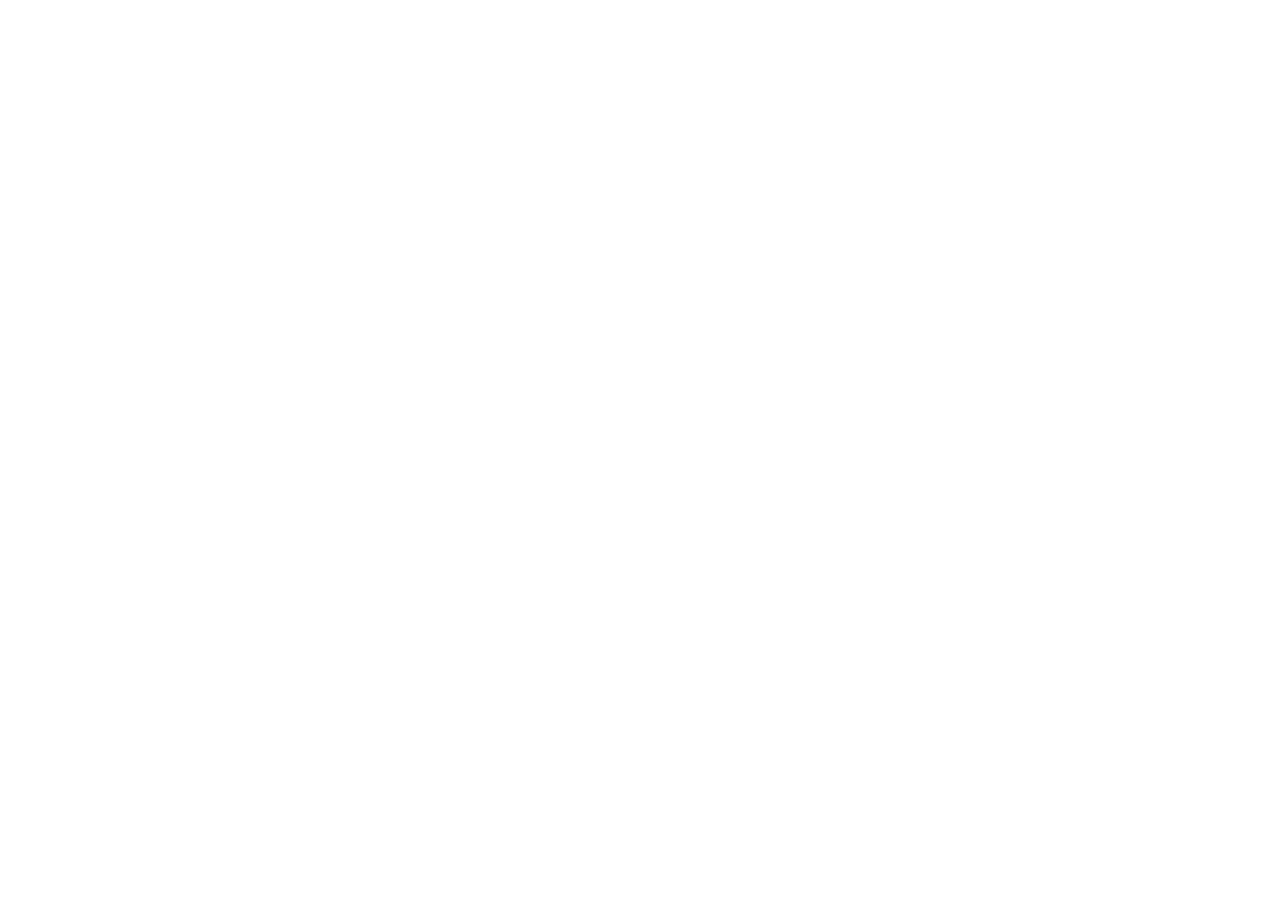
==== blog-post.html @ 97921b5d "pages" ====
<!DOCTYPE html>
<html>
  <head>
  <title>Blog Post</title>
  <meta charset="utf-8" />
  <meta name="viewport" content="width=device-width, initial-scale=1, user-scalable=no" />
  <link href="style.css" rel='stylesheet' type="text/css">
  <link href="https://fonts.googleapis.com/css2?family=Abril+Fatface&display=swap" rel="stylesheet">
  <link href="https://fonts.googleapis.com/css2?family=Noto+Sans+JP:wght@300&display=swap" rel="stylesheet">
  </head>
 

<body>
  <div class="container-blog-post">
  </div>
</body>
</html>
---- style.css ----
body{
    margin: 0
}
A:hover { COLOR: rgb(77, 33, 8); TEXT-DECORATION: none; font-weight: none }

a {
  text-decoration: none;
}
/* Code for Grid */
.container {
    display: grid;
    background-color: rgba(236, 235, 234, 0.658);
    grid-template-columns: 1.0fr 2fr 2fr 2fr 1.0fr;
    grid-template-rows: 1fr 2fr 1.5fr 3fr 3fr 2fr;
    grid-gap: 2rem;
    grid-template-areas:
        " .          header     header      header       ."
        "  .         content-1  content-1   content-1    ."
        "content-2   content-2  content-2   content-2    content-2"
        ".           content-3  content-3   sidebar      ."
        " .          content-4  content-4   sidebar      ."
        "footer      footer     footer      footer       footer";
  }

  /* elements */
  h1{
    color: rgba(207, 113, 70, 0.658);
    font-family:'Abril Fatface', cursive;
    font-size:48px;
    text-shadow: 2px 2px 2px #aaa;
    text-align:center;
    vertical-align:middle;
  }

  h2{
    color: rgba(255, 255, 255, 0.658);
    font-family: 'Noto Sans JP', sans-serif;
    font-size: 36px;
    text-align:center;
  }

  h3{
    color: rgba(112, 107, 100, 0.658);
    font-family: 'Noto Sans JP', sans-serif;
    font-size: 16px;
  }

  h4{
    color: rgba(112, 107, 100, 0.658);
    font-family: 'Noto Sans JP', sans-serif;
    font-size: 16px;
  }

  .side-tittle{
    color: rgba(112, 107, 100, 0.658);
    font-family: 'Noto Sans JP', sans-serif;
    font-size: 16px;
  }
  #h4-section{
    color: rgba(112, 107, 100, 0.658);
    font-family: 'Noto Sans JP', sans-serif;
    font-size: 16px;
    text-align:center;
  }
  .separation-content {
    border-top: rgb(134, 127, 125) 1px solid;
    border-bottom: rgb(134, 127, 125) 1px solid;
    height: 2px;
    width: 100%;
  }

  .separation-sidebar {
    border-top: rgb(134, 127, 125) 1px solid;
    margin-top: 10px;
  }

 .div-h3{
     text-align: center; 
 }

  .header-wrapper {
    text-align: center; 
    padding: .5px;
    margin: 5px;
  }
  
  /* Classes*/
  .header {
    grid-area: header;
  }

  .image-caption {
    font-family: 'Noto Sans JP', sans-serif;
    font-size: 12px;
  }
  
  .image {
    width: 16vw;
    height: 16vh;
    border:  rgba(112, 107, 100, 0.658) 1px solid;
    border-width: 1px;
  }

  #image-content {
    width: 100%;
    height: 30vh;
    border:  rgba(112, 107, 100, 0.658);
    border-width: 1px;
  }

  #image-sidebar {
    float: left;
    width: 10vw;
    height: 9vh;
    margin-top: 1px;
    margin-right: 3px;
  }

  .p-side{
    margin-top: 0;
    margin-bottom: 0;
    margin-right: 0;
    margin-left: 2px;
    color: rgba(20, 18, 15, 0.658);
    font-family: 'Noto Sans JP', sans-serif;
    font-size: 12px;
    
  }
  

  .cta {
    color: rgba(255, 254, 254, 0.658);
    font-family: 'Noto Sans JP', sans-serif;
    font-size: 16px;
    text-align:center;
    background-color: rgba(207, 113, 70, 0.658);
    padding-top: 5px;
    padding-bottom: 5px;
    padding-right:10px;
    padding-left: 10px;
    border-radius: .2em;
    box-shadow: 2px 2px 2px rgba(0,0,0,0.2);
    display: inline-block;
  }

  .button {
      display: block;
      text-align: center;
  }

  .button-date {
    color: rgba(255, 254, 254, 0.658);
    font-family: 'Noto Sans JP', sans-serif;
    font-size: 16px;
    text-align:center;
    background-color: rgba(37, 36, 34, 0.658);
    padding-top: 5px;
    padding-bottom: 5px;
    padding-right:10px;
    padding-left: 10px;
    border-radius: .5em;
    box-shadow: 2px 2px 2px rgba(0,0,0,0.2);
    display: inline-block;
  }

  .image-cta {
    
    height: 1.5vh;
    border:  rgba(112, 107, 100, 0.658);
  }

  /* contains all images*/
  .images-container-content1 {
    display: flex;
    flex-direction:row;
    justify-content: space-around;
    text-align: center;
  }

  /* Individual image wrapper*/
  .image-wrapper-content1 {
    display: flex;
    flex-direction: column;
    justify-content: center;
  }

  /* Classes-Containers*/
  .content-1 {
    grid-area: content-1;
    display: flex;
    flex-direction: column;
    justify-content: center;
   
  }

  .content-2 {
    grid-area: content-2;
    background-color: rgb(114, 105, 105);
    display: flex;
    justify-content: center;
    align-items: center;
    width: 100%;
    height: 100%;
    border:  rgba(112, 107, 100, 0.658);
    border-width: 1px;
  }
  
  .content-3 {
    grid-area: content-3;
    display: flex;
    flex-direction: column;
    justify-content: space-around;
    align-items: flex-start;
  }

  .content-4 {
    grid-area: content-4;
    display: flex;
    flex-direction: column;
    justify-content: space-around;
    align-items: flex-start;
  }
  
  .sidebar {
    grid-area: sidebar;
    display:flex;
    flex-direction:column;
    justify-content: space-between;
  }

  .flex-container-sidebar-dates {
    display: flex;
    flex-direction:column;
    justify-content: space-around;
    width: 100%;
    height: 50%;
  }

  .flex-container-sidebar-something {
    display: flex;
    flex-direction:column;
    justify-content: space-around;
    width: 100%;
    height: 50%;
  }

  .date-post {
    display:flex;
    flex-direction:column;
    justify-content: center;
  }

  .blog-post {
    display:flex;
    flex-direction:column;
    justify-content: center;
  }

  
  .footer {
    grid-area: footer;
    border: 1px solid black;
    display: flex;
    flex-direction:column;
    justify-content: center;
  }

  .tittle-footer {
    display: flex;
    flex-direction: column;
    justify-content: center;
    align-content: center;
    text-align: center;
  }
  

  .flex-container-footer {
    display: flex;
    flex-direction:row;
    justify-content: center;
  }

  .form {
    display: flex;
    flex-direction:column;
    justify-content: space-around;
    width: 30vw;
    align-items: flex-start;
    margin-right: 10px;
  }

  .contact-info {
    display:flex;
    flex-direction:column;
    justify-content: flex-start;
    width: 30vw;
    align-items: flex-start;
    margin-left: 10px;
}

  .name-email-container {
    display: flex;
    flex-direction:row;
    justify-content: space-between;
    width: 100%;
  }

  .name-email {
    border: rgb(128, 117, 117) 1px solid;
    background-color: rgb(214, 210, 203);
    text-align: left;
    border-width: .5px;
    width: 45%;
    height: 100%;
    border-radius: .1em;
    box-shadow: 2px 2px 2px rgba(0,0,0,0.2);
    color: rgb(71, 56, 56);
    padding-top: 3px;
    padding-left: 3px;
  }

  #message {
    width: 100%;
    height: 40%;
  }

  .social {
    display: flex;
    flex-direction:row;
    justify-content:space-around;
    width: 100%;
  }

  .social-column1 {
    display: flex;
    flex-direction:column;
    justify-content: center
  }

  .social-column2 {
    display: flex;
    flex-direction:column;
    justify-content: center
  }

  .social-buttons {
    display: flex;
    flex-direction: row;
    justify-content: space-between;
  }

  .class-address{
    display: flex;
    flex-direction: column;
    justify-content: flex-end;
  }

  .parag{
    color: rgba(20, 18, 15, 0.658);
    font-family: 'Noto Sans JP', sans-serif;
    font-size: 12px;
  }
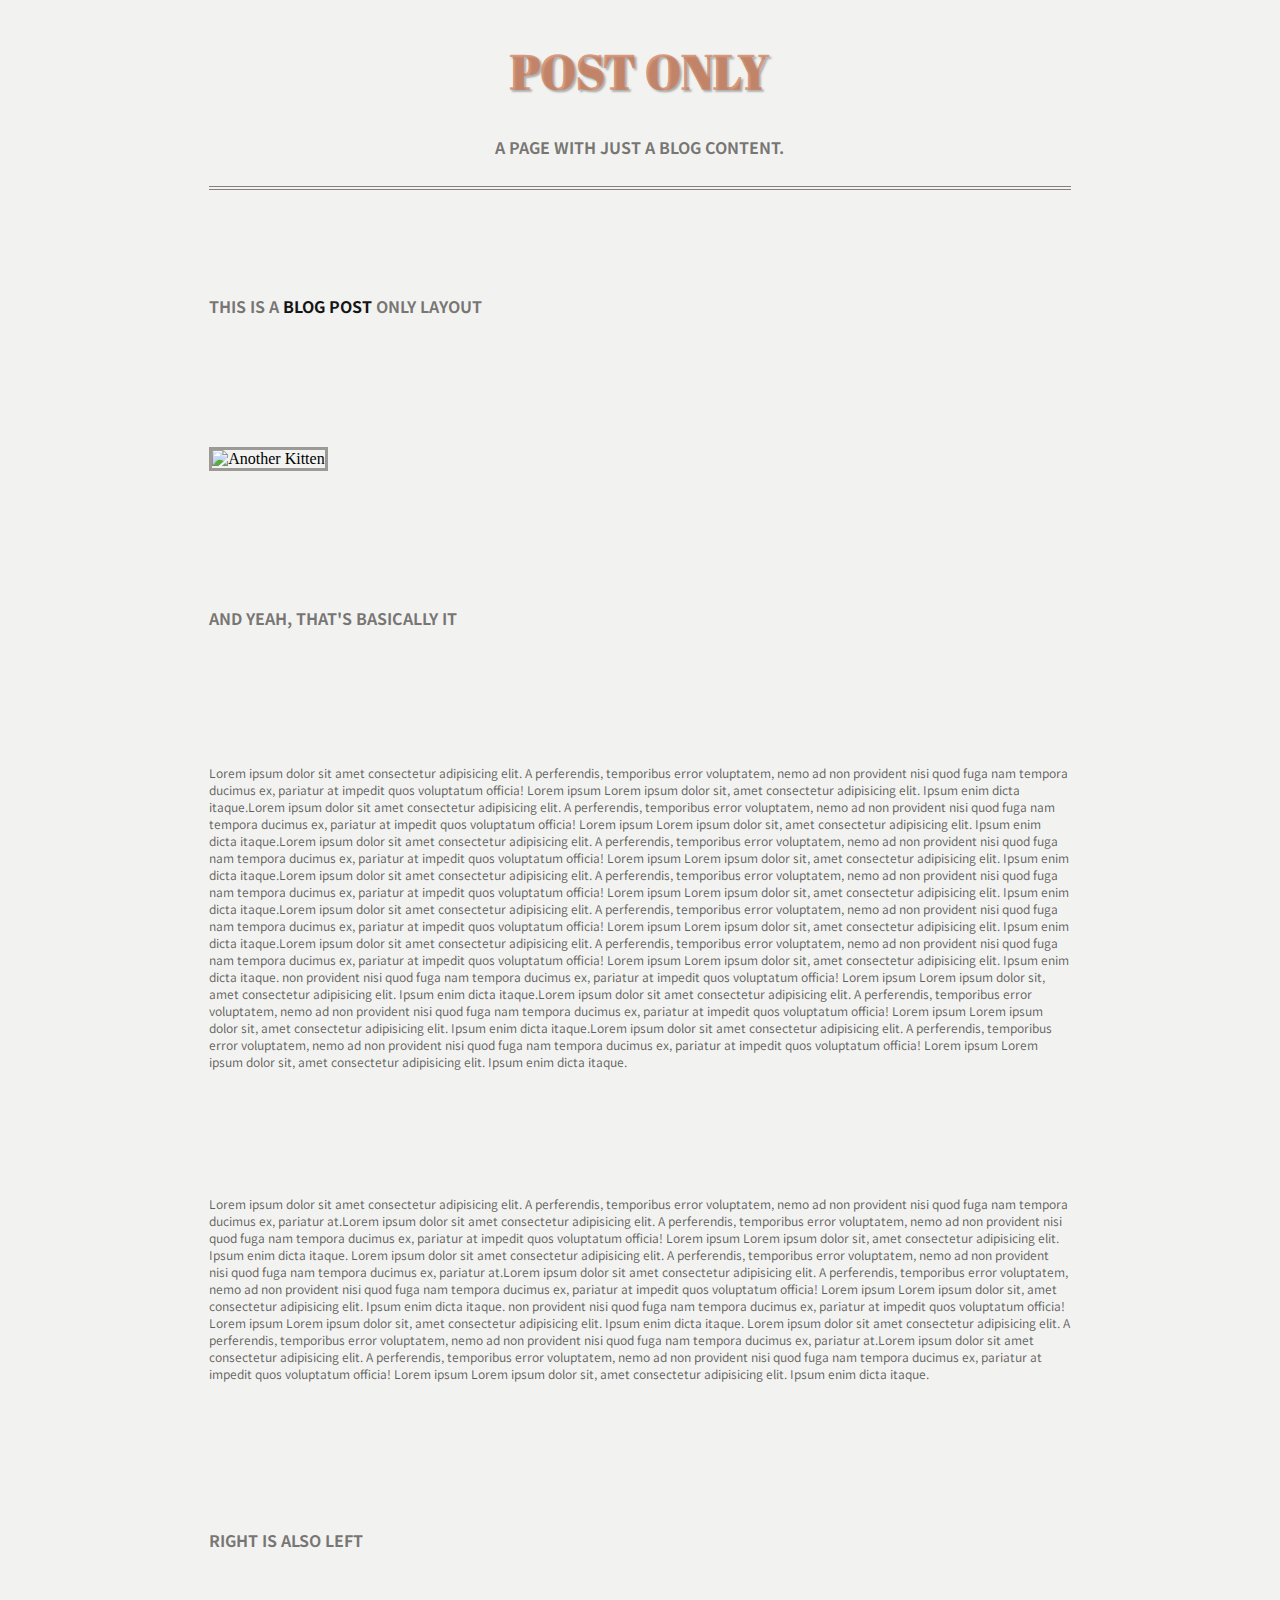
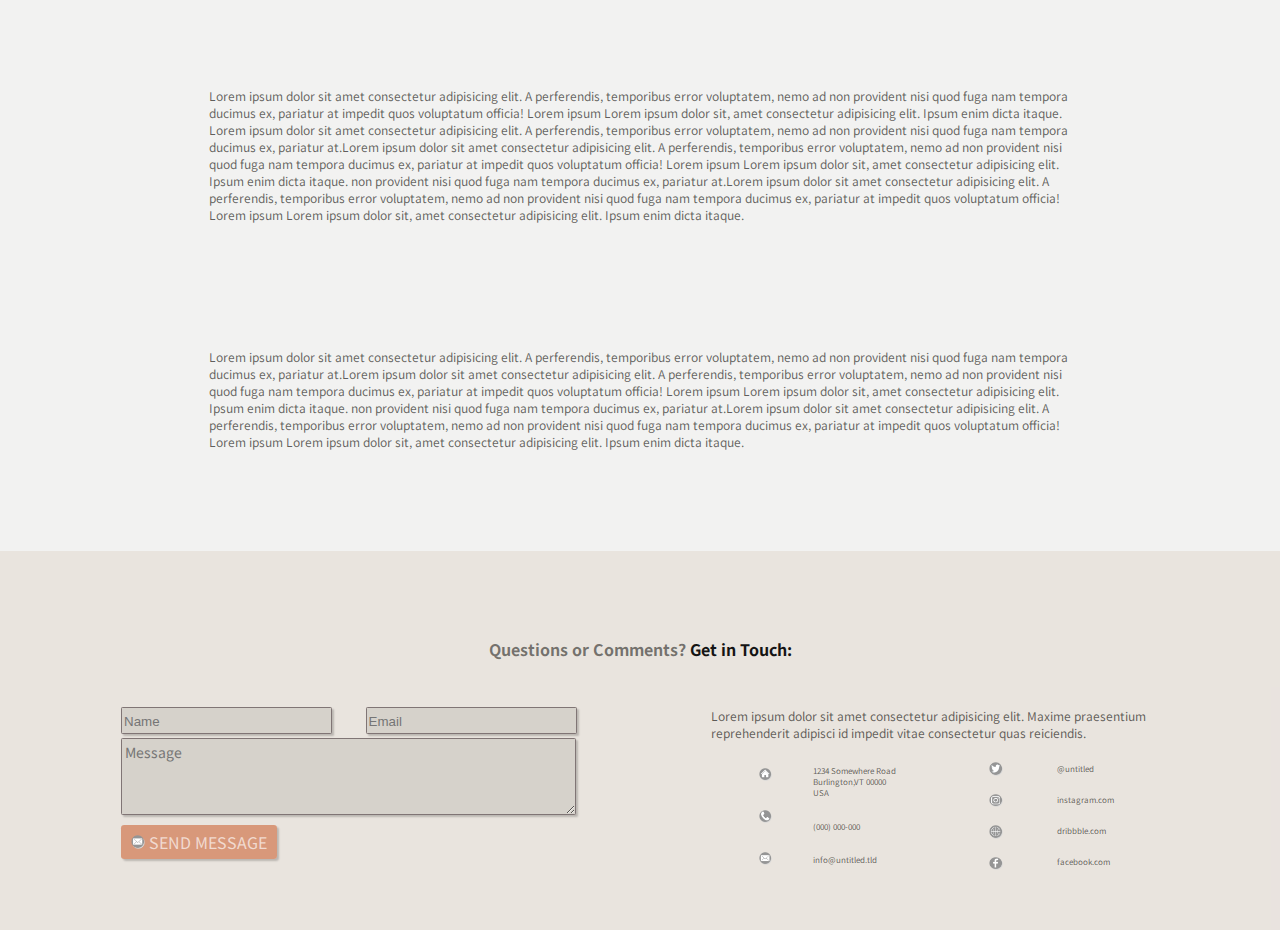
==== commit 1bf07e4a: "more updates" ====
--- a/blog-post.html
+++ b/blog-post.html
@@ -9,9 +9,167 @@
   <link href="https://fonts.googleapis.com/css2?family=Noto+Sans+JP:wght@300&display=swap" rel="stylesheet">
   </head>
  
-
 <body>
   <div class="container-blog-post">
+    <div class="item header">
+      <div class="header-wrapper">
+        <a href="index.html"><h1>POST ONLY</h1></a>
+        <h4 id="h4-section">A PAGE WITH JUST A BLOG CONTENT.</h4>
+      </div>
+      <div class=separation-content></div>
+    </div>
+    <div class="content-3">
+      <div>
+        <h3><span>THIS IS A</span><span id="dark"> BLOG POST</span><span> ONLY LAYOUT</span></h3>
+      </div>
+      <div><img class="image-blog-post" src="https://placekitten.com/408/287" title="Another Kitten" alt="Another Kitten">
+      </div>
+      <div>
+        <h4 id="h4-content">AND YEAH, THAT'S BASICALLY IT</h4>
+      </div>
+      <div>
+        <p class="parag">Lorem ipsum dolor sit amet consectetur adipisicing elit. A perferendis, temporibus error
+          voluptatem, nemo ad
+          non provident nisi quod fuga nam tempora ducimus ex, pariatur at impedit quos voluptatum officia! Lorem ipsum Lorem ipsum dolor sit, amet consectetur adipisicing elit. Ipsum enim dicta itaque.Lorem ipsum dolor sit amet consectetur adipisicing elit. A perferendis, temporibus error
+          voluptatem, nemo ad
+          non provident nisi quod fuga nam tempora ducimus ex, pariatur at impedit quos voluptatum officia! Lorem ipsum Lorem ipsum dolor sit, amet consectetur adipisicing elit. Ipsum enim dicta itaque.Lorem ipsum dolor sit amet consectetur adipisicing elit. A perferendis, temporibus error
+          voluptatem, nemo ad
+          non provident nisi quod fuga nam tempora ducimus ex, pariatur at impedit quos voluptatum officia! Lorem ipsum Lorem ipsum dolor sit, amet consectetur adipisicing elit. Ipsum enim dicta itaque.Lorem ipsum dolor sit amet consectetur adipisicing elit. A perferendis, temporibus error
+          voluptatem, nemo ad
+          non provident nisi quod fuga nam tempora ducimus ex, pariatur at impedit quos voluptatum officia! Lorem ipsum Lorem ipsum dolor sit, amet consectetur adipisicing elit. Ipsum enim dicta itaque.Lorem ipsum dolor sit amet consectetur adipisicing elit. A perferendis, temporibus error
+          voluptatem, nemo ad
+          non provident nisi quod fuga nam tempora ducimus ex, pariatur at impedit quos voluptatum officia! Lorem ipsum Lorem ipsum dolor sit, amet consectetur adipisicing elit. Ipsum enim dicta itaque.Lorem ipsum dolor sit amet consectetur adipisicing elit. A perferendis, temporibus error
+          voluptatem, nemo ad
+          non provident nisi quod fuga nam tempora ducimus ex, pariatur at impedit quos voluptatum officia! Lorem ipsum Lorem ipsum dolor sit, amet consectetur adipisicing elit. Ipsum enim dicta itaque. non provident nisi quod fuga nam tempora ducimus ex, pariatur at impedit quos voluptatum officia! Lorem ipsum Lorem ipsum dolor sit, amet consectetur adipisicing elit. Ipsum enim dicta itaque.Lorem ipsum dolor sit amet consectetur adipisicing elit. A perferendis, temporibus error
+          voluptatem, nemo ad
+          non provident nisi quod fuga nam tempora ducimus ex, pariatur at impedit quos voluptatum officia! Lorem ipsum Lorem ipsum dolor sit, amet consectetur adipisicing elit. Ipsum enim dicta itaque.Lorem ipsum dolor sit amet consectetur adipisicing elit. A perferendis, temporibus error
+          voluptatem, nemo ad
+          non provident nisi quod fuga nam tempora ducimus ex, pariatur at impedit quos voluptatum officia! Lorem ipsum Lorem ipsum dolor sit, amet consectetur adipisicing elit. Ipsum enim dicta itaque.
+        </p>
+      </div>
+      <div>
+        <p class="parag">Lorem ipsum dolor sit amet consectetur adipisicing elit. A perferendis, temporibus error
+          voluptatem, nemo ad
+          non provident nisi quod fuga nam tempora ducimus ex, pariatur at.Lorem ipsum dolor sit amet consectetur adipisicing elit. A perferendis, temporibus error
+          voluptatem, nemo ad
+          non provident nisi quod fuga nam tempora ducimus ex, pariatur at impedit quos voluptatum officia! Lorem ipsum Lorem ipsum dolor sit, amet consectetur adipisicing elit. Ipsum enim dicta itaque. Lorem ipsum dolor sit amet consectetur adipisicing elit. A perferendis, temporibus error
+          voluptatem, nemo ad
+          non provident nisi quod fuga nam tempora ducimus ex, pariatur at.Lorem ipsum dolor sit amet consectetur adipisicing elit. A perferendis, temporibus error
+          voluptatem, nemo ad
+          non provident nisi quod fuga nam tempora ducimus ex, pariatur at impedit quos voluptatum officia! Lorem ipsum Lorem ipsum dolor sit, amet consectetur adipisicing elit. Ipsum enim dicta itaque. non provident nisi quod fuga nam tempora ducimus ex, pariatur at impedit quos voluptatum officia! Lorem ipsum Lorem ipsum dolor sit, amet consectetur adipisicing elit. Ipsum enim dicta itaque. Lorem ipsum dolor sit amet consectetur adipisicing elit. A perferendis, temporibus error
+          voluptatem, nemo ad
+          non provident nisi quod fuga nam tempora ducimus ex, pariatur at.Lorem ipsum dolor sit amet consectetur adipisicing elit. A perferendis, temporibus error
+          voluptatem, nemo ad
+          non provident nisi quod fuga nam tempora ducimus ex, pariatur at impedit quos voluptatum officia! Lorem ipsum Lorem ipsum dolor sit, amet consectetur adipisicing elit. Ipsum enim dicta itaque.
+        </p>
+      </div>
+      <div>
+        <h4 id="h4-content">RIGHT IS ALSO LEFT</h4>
+      </div>
+      <div>
+        <p class="parag">Lorem ipsum dolor sit amet consectetur adipisicing elit. A perferendis, temporibus error
+          voluptatem, nemo ad
+          non provident nisi quod fuga nam tempora ducimus ex, pariatur at impedit quos voluptatum officia! Lorem ipsum Lorem ipsum dolor sit, amet consectetur adipisicing elit. Ipsum enim dicta itaque. Lorem ipsum dolor sit amet consectetur adipisicing elit. A perferendis, temporibus error
+          voluptatem, nemo ad
+          non provident nisi quod fuga nam tempora ducimus ex, pariatur at.Lorem ipsum dolor sit amet consectetur adipisicing elit. A perferendis, temporibus error
+          voluptatem, nemo ad
+          non provident nisi quod fuga nam tempora ducimus ex, pariatur at impedit quos voluptatum officia! Lorem ipsum Lorem ipsum dolor sit, amet consectetur adipisicing elit. Ipsum enim dicta itaque. non provident nisi quod fuga nam tempora ducimus ex, pariatur at.Lorem ipsum dolor sit amet consectetur adipisicing elit. A perferendis, temporibus error
+          voluptatem, nemo ad
+          non provident nisi quod fuga nam tempora ducimus ex, pariatur at impedit quos voluptatum officia! Lorem ipsum Lorem ipsum dolor sit, amet consectetur adipisicing elit. Ipsum enim dicta itaque.
+        </p>
+      </div>
+      <div>
+        <p class="parag">Lorem ipsum dolor sit amet consectetur adipisicing elit. A perferendis, temporibus error
+          voluptatem, nemo ad
+          non provident nisi quod fuga nam tempora ducimus ex, pariatur at.Lorem ipsum dolor sit amet consectetur adipisicing elit. A perferendis, temporibus error
+          voluptatem, nemo ad
+          non provident nisi quod fuga nam tempora ducimus ex, pariatur at impedit quos voluptatum officia! Lorem ipsum Lorem ipsum dolor sit, amet consectetur adipisicing elit. Ipsum enim dicta itaque. non provident nisi quod fuga nam tempora ducimus ex, pariatur at.Lorem ipsum dolor sit amet consectetur adipisicing elit. A perferendis, temporibus error
+          voluptatem, nemo ad
+          non provident nisi quod fuga nam tempora ducimus ex, pariatur at impedit quos voluptatum officia! Lorem ipsum Lorem ipsum dolor sit, amet consectetur adipisicing elit. Ipsum enim dicta itaque.
+        </p>
+      </div>
+    </div>
+    <div class="footer">
+      <div class="tittle-footer">
+        <h3><span>Questions or Comments?</span><span id="dark"> Get in Touch:</span></h3>
+      </div>
+      <div class="flex-container-footer">
+        <div class="form">
+          <div class="name-email-container">
+            <input 
+            class="name-email" type="text" placeholder="Name">
+            <input class="name-email" type="text" placeholder="Email">
+          </div>
+          <textarea class="message" placeholder="Message"></textarea>
+          <div><a class="cta" href="link to other page"><img class="image-cta" src="./footerlink-email.png" title="CTA">
+              SEND MESSAGE</a></div>
+        </div>
+        <div class="contact-info">
+          <P class="parag">Lorem ipsum dolor sit amet consectetur adipisicing elit. Maxime praesentium reprehenderit
+            adipisci id
+            impedit vitae consectetur quas reiciendis.</P>
+          <div class="social">
+            <div class="social-column1">
+              <div class="button-container">
+                <div class="social-buttons">
+                  <img class="image-cta" src="./footerlink-home.png" 
+                  title="Address">
+                </div>
+                <div class="social-buttons">
+                  <img class="image-cta" src="./footerlink-phone.png"
+                   title="Phone">
+                </div>
+                <div class="social-buttons">
+                  <img class="image-cta" src="./footerlink-email.png" 
+                  title="Email">
+                </div>
+              </div>
+              <div class="text-container">
+                <div class="address">
+                  <div class="social-text">1234 Somewhere Road</div>
+                  <div class="social-text">Burlington,VT 00000</div>
+                  <div class="social-text">USA</div>
+                </div>
+                <div class="social-text">(000) 000-000
+                </div>
+                <div class="social-text">info@untitled.tld</div>
+              </div>
+            </div>
+            <div class="social-column2">
+              <div class="button-container">
+                <div class="social-buttons">
+                  <img class="image-cta" src="./footerlink-twitter.png" title="Twitter">
+                </div>
+                <div class="social-buttons">
+                  <img class="image-cta" src="./footerlink-instagram.png" title="Instagram">
+                </div>
+                <div class="social-buttons">
+                  <img class="image-cta" src="./footerlink-dribbble.png" title="Dribbble">
+                </div>
+                <div class="social-buttons">
+                  <img class="image-cta" src="./footerlink-facebook.png" title="Facebook">
+                </div>
+              </div>
+              <div class="text-container">
+                <div class="social-text">@untitled
+                </div>
+                <div class="social-text">instagram.com
+                </div>
+                <div class="social-text">dribbble.com
+                </div>
+                <div class="social-text">facebook.com
+                </div>
+              </div>
+            </div>
+          </div>
+        </div>
+      </div>
+    </div>
   </div>
+
 </body>
+
+
+
+
 </html>
--- a/style.css
+++ b/style.css
@@ -1,7 +1,30 @@
 body{
     margin: 0
 }
-A:hover { COLOR: rgb(77, 33, 8); TEXT-DECORATION: none; font-weight: none }
+
+.cta:hover{
+  background: rgba(192, 157, 116, 0.781);
+}
+
+.name-email:hover{
+  background: white
+}
+
+.message:hover{
+  background: white
+}
+
+.button-date:hover{
+  background: rgba(138, 135, 135, 0.808)
+}
+
+#t-1:hover{
+  color: red;
+}
+
+#dark{
+  color: rgb(20, 20, 20);
+}
 
 a {
   text-decoration: none;
@@ -22,6 +45,50 @@
         "footer      footer     footer      footer       footer";
   }
 
+  .container-continue-reading {
+    display: grid;
+    background-color: rgba(236, 235, 234, 0.658);
+    grid-template-columns: 1.0fr 2fr 2fr 2fr 1.0fr;
+    grid-template-rows: 1fr 2fr 1.5fr 3fr 3fr 2fr;
+    grid-gap: 2rem;
+    grid-template-areas:
+        " .          header     header      header       ."
+        "  .         content-3  content-3   sidebar    ."
+        " .          content-3  content-3   sidebar    ."
+        ".           content-3  content-3   sidebar      ."
+        " .          content-3  content-3   sidebar      ."
+        "footer      footer     footer      footer       footer";
+  }
+
+  .container-learn-more {
+    display: grid;
+    background-color: rgba(236, 235, 234, 0.658);
+    grid-template-columns: 1.0fr 2fr 2fr 2fr 1.0fr;
+    grid-template-rows: 1fr 2fr 1.5fr 3fr 2fr;
+    grid-gap: 2rem;
+    grid-template-areas:
+        " .          header     header      header       ."
+        "  .         sidebar  content-3   content-3    ."
+        " .          sidebar  content-3   content-3    ."
+        ".           sidebar  content-3   content-3      ."
+        "footer      footer     footer      footer       footer";
+  }
+
+  .container-blog-post {
+    display: grid;
+    background-color: rgba(236, 235, 234, 0.658);
+    grid-template-columns: 1.0fr 1.5fr 1.5fr 1.5fr 1.0fr;
+    grid-template-rows: 1fr 2fr 1.5fr 3fr 3fr 2fr;
+    grid-gap: 2rem;
+    grid-template-areas:
+        " .          header     header      header       ."
+        "  .         content-3  content-3   content-3    ."
+        " .          content-3  content-3   content-3    ."
+        ".           content-3  content-3   content-3      ."
+        " .          content-3  content-3   content-3      ."
+        "footer      footer     footer      footer       footer";
+  }
+
   /* elements */
   h1{
     color: rgba(207, 113, 70, 0.658);
@@ -40,24 +107,24 @@
   }
 
   h3{
-    color: rgba(112, 107, 100, 0.658);
+    color: rgba(56, 54, 50, 0.658);
     font-family: 'Noto Sans JP', sans-serif;
     font-size: 16px;
   }
 
   h4{
-    color: rgba(112, 107, 100, 0.658);
+    color: rgba(56, 54, 50, 0.658);
     font-family: 'Noto Sans JP', sans-serif;
     font-size: 16px;
   }
 
   .side-tittle{
-    color: rgba(112, 107, 100, 0.658);
+    color: rgba(56, 54, 50, 0.658);
     font-family: 'Noto Sans JP', sans-serif;
     font-size: 16px;
   }
   #h4-section{
-    color: rgba(112, 107, 100, 0.658);
+    color: rgba(56, 54, 50, 0.658);
     font-family: 'Noto Sans JP', sans-serif;
     font-size: 16px;
     text-align:center;
@@ -71,7 +138,6 @@
 
   .separation-sidebar {
     border-top: rgb(134, 127, 125) 1px solid;
-    margin-top: 10px;
   }
 
  .div-h3{
@@ -84,11 +150,12 @@
     margin: 5px;
   }
   
-  /* Classes*/
+  
   .header {
     grid-area: header;
   }
 
+  /* Images*/
   .image-caption {
     font-family: 'Noto Sans JP', sans-serif;
     font-size: 12px;
@@ -98,21 +165,35 @@
     width: 16vw;
     height: 16vh;
     border:  rgba(112, 107, 100, 0.658) 1px solid;
-    border-width: 1px;
-  }
-
-  #image-content {
+    border-width: 3px;
+  }
+
+  .image-blog{
+    border:  rgba(112, 107, 100, 0.658) 1px solid;
+    border-width: 3px;
     width: 100%;
     height: 30vh;
-    border:  rgba(112, 107, 100, 0.658);
-    border-width: 1px;
+  }
+
+  .image-blog-post{
+    border:  rgba(112, 107, 100, 0.658) 1px solid;
+    border-width: 3px;
+    width: 220%;
+    height: 70vh;
+  }
+
+  .image-cr{
+    border:  rgba(112, 107, 100, 0.658) 1px solid;
+    border-width: 3px;
+    width: 150%;
+    height: 50vh;
   }
 
   #image-sidebar {
     float: left;
     width: 10vw;
     height: 9vh;
-    margin-top: 1px;
+    margin-top: 10px;
     margin-right: 3px;
   }
 
@@ -127,7 +208,7 @@
     
   }
   
-
+/*buttons*/
   .cta {
     color: rgba(255, 254, 254, 0.658);
     font-family: 'Noto Sans JP', sans-serif;
@@ -141,6 +222,7 @@
     border-radius: .2em;
     box-shadow: 2px 2px 2px rgba(0,0,0,0.2);
     display: inline-block;
+    margin-top: 10px;
   }
 
   .button {
@@ -161,10 +243,10 @@
     border-radius: .5em;
     box-shadow: 2px 2px 2px rgba(0,0,0,0.2);
     display: inline-block;
+    margin-top: 5px;
   }
 
   .image-cta {
-    
     height: 1.5vh;
     border:  rgba(112, 107, 100, 0.658);
   }
@@ -190,7 +272,6 @@
     display: flex;
     flex-direction: column;
     justify-content: center;
-   
   }
 
   .content-2 {
@@ -202,7 +283,7 @@
     width: 100%;
     height: 100%;
     border:  rgba(112, 107, 100, 0.658);
-    border-width: 1px;
+    border-width: 5px;
   }
   
   .content-3 {
@@ -220,6 +301,8 @@
     justify-content: space-around;
     align-items: flex-start;
   }
+
+  /* sidebar classes and elements */
   
   .sidebar {
     grid-area: sidebar;
@@ -236,33 +319,40 @@
     height: 50%;
   }
 
-  .flex-container-sidebar-something {
-    display: flex;
-    flex-direction:column;
-    justify-content: space-around;
-    width: 100%;
-    height: 50%;
-  }
-
   .date-post {
     display:flex;
     flex-direction:column;
     justify-content: center;
   }
 
+  .flex-container-sidebar-something {
+    display: flex;
+    flex-direction:column;
+    justify-content: space-around;
+    width: 100%;
+    height: 50%;
+  }
+
   .blog-post {
     display:flex;
     flex-direction:column;
     justify-content: center;
   }
 
-  
+  /* footer classes and elements */
   .footer {
     grid-area: footer;
-    border: 1px solid black;
-    display: flex;
-    flex-direction:column;
-    justify-content: center;
+    display: flex;
+    flex-direction:column;
+    justify-content: center;
+    background-color: rgba(228, 220, 213, 0.658);
+  }
+
+  .flex-container-footer {
+    display: flex;
+    flex-direction:row;
+    justify-content: space-around;
+    height: 40%;
   }
 
   .tittle-footer {
@@ -271,38 +361,26 @@
     justify-content: center;
     align-content: center;
     text-align: center;
-  }
-  
-
-  .flex-container-footer {
-    display: flex;
-    flex-direction:row;
-    justify-content: center;
-  }
-
+    margin-bottom: 30px;
+  }
+  
+  /* form elements */
   .form {
     display: flex;
     flex-direction:column;
     justify-content: space-around;
-    width: 30vw;
-    align-items: flex-start;
-    margin-right: 10px;
-  }
-
-  .contact-info {
-    display:flex;
-    flex-direction:column;
-    justify-content: flex-start;
-    width: 30vw;
-    align-items: flex-start;
-    margin-left: 10px;
-}
+    width: 35vw;
+    align-items: flex-start;
+    margin-left: 50px;
+  }
+
 
   .name-email-container {
     display: flex;
     flex-direction:row;
     justify-content: space-between;
-    width: 100%;
+    width: 101.7%;
+    margin-bottom: 5px;
   }
 
   .name-email {
@@ -316,14 +394,37 @@
     box-shadow: 2px 2px 2px rgba(0,0,0,0.2);
     color: rgb(71, 56, 56);
     padding-top: 3px;
+  }
+  
+  .message {
+    border: rgb(128, 117, 117) 1px solid;
+    background-color: rgb(214, 210, 203);
+    text-align: left;
+    border-width: .5px;
+    border-radius: .1em;
+    box-shadow: 2px 2px 2px rgba(0,0,0,0.2);
+    color: rgb(71, 56, 56);
+    padding-top: 3px;
     padding-left: 3px;
-  }
-
-  #message {
-    width: 100%;
-    height: 40%;
-  }
-
+    width: 100%;
+    height: 50%;
+    margin-top: 5px;
+    color: rgba(112, 107, 100, 0.658);
+    font-family: 'Noto Sans JP', sans-serif;
+    font-size: 14px;
+  }
+
+  /* contact and social elements */
+
+  .contact-info {
+    display:flex;
+    flex-direction:column;
+    justify-content: flex-start;
+    width: 35vw;
+    align-items: flex-start;
+    margin-right: 50px;
+}
+  
   .social {
     display: flex;
     flex-direction:row;
@@ -331,35 +432,78 @@
     width: 100%;
   }
 
-  .social-column1 {
-    display: flex;
-    flex-direction:column;
-    justify-content: center
-  }
-
-  .social-column2 {
-    display: flex;
-    flex-direction:column;
-    justify-content: center
-  }
-
-  .social-buttons {
-    display: flex;
-    flex-direction: row;
-    justify-content: space-between;
-  }
-
-  .class-address{
-    display: flex;
-    flex-direction: column;
-    justify-content: flex-end;
-  }
-
   .parag{
     color: rgba(20, 18, 15, 0.658);
     font-family: 'Noto Sans JP', sans-serif;
     font-size: 12px;
-  }
+    margin-top: 0;
+  }
+
+  .social-text{
+    color: rgba(20, 18, 15, 0.658);
+    font-family: 'Noto Sans JP', sans-serif;
+    font-size: 8px;
+    margin-top: 0;
+  }
+
+  .social-column1 {
+    display: flex;
+    flex-direction:row;
+    justify-content: space-around;
+    width: 40%;
+    align-items: flex-start;
+    height: 100%;
+  }
+
+  .social-column2 {
+    display: flex;
+    flex-direction:row;
+    justify-content: space-around;
+    width: 40%;
+    align-items: flex-start;
+    height: 100%;
+  }
+
+  .social-buttons {
+    display: flex;
+    flex-direction: column;
+    justify-content: space-around;
+    padding: 2px;
+    height: 110%;
+    padding: 9px;
+  }
+
+  .text-container {
+    display: flex;
+    flex-direction: column;
+    justify-content: space-around;
+    text-align:right;
+    height: 98%;
+    align-items: flex-start;
+  }
+
+  .button-container {
+    display: flex;
+    flex-direction: column;
+    justify-content: space-around;
+    text-align:right;
+    height: 100%;
+    align-items: flex-end;
+  }
+
+  .address{
+    display: flex;
+    flex-direction: column;
+    justify-content: flex-start;
+    align-items: flex-start;
+  }
+
+  
+
+
+
+
+  
 
  
 
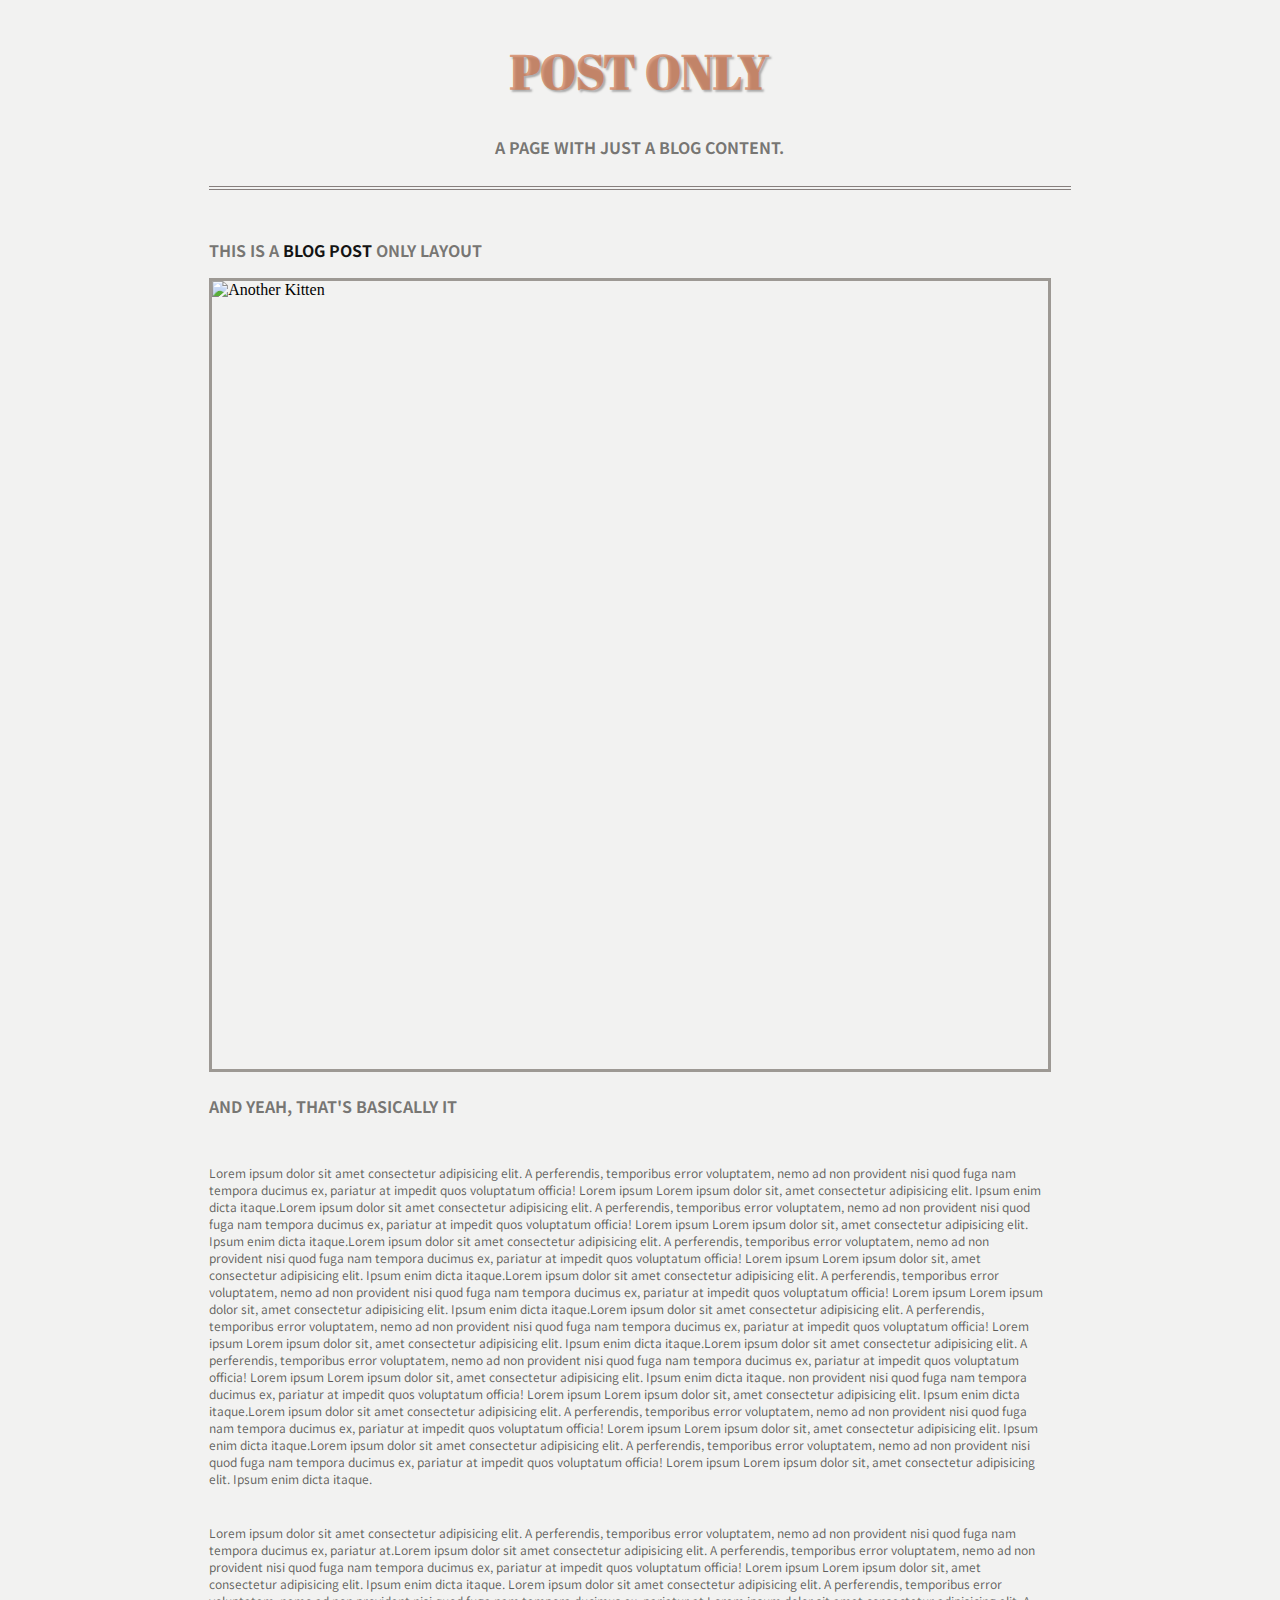
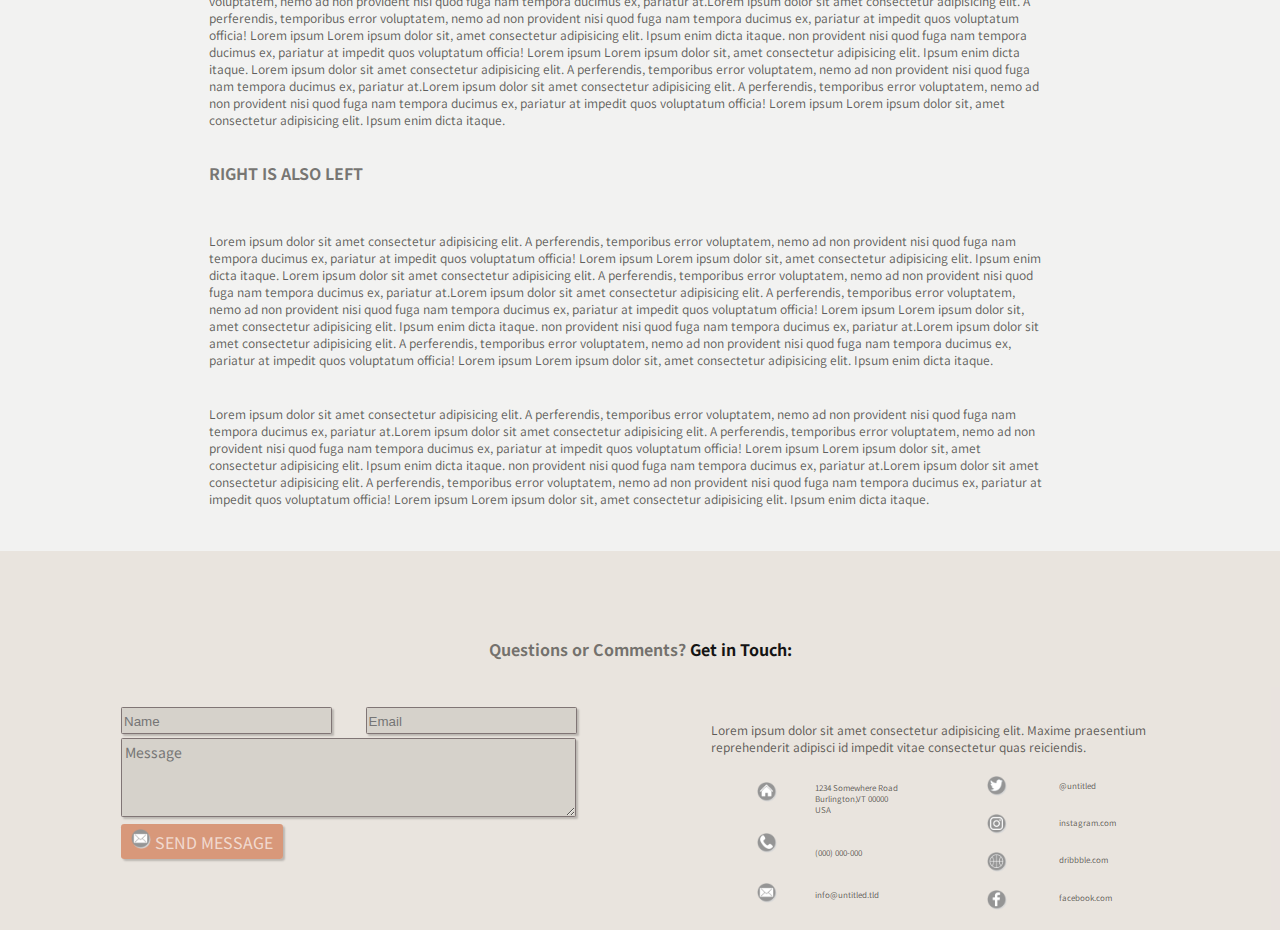
==== commit e544831b: "styling updates" ====
--- a/blog-post.html
+++ b/blog-post.html
@@ -1,93 +1,120 @@
 <!DOCTYPE html>
 <html>
-  <head>
+
+<head>
   <title>Blog Post</title>
   <meta charset="utf-8" />
   <meta name="viewport" content="width=device-width, initial-scale=1, user-scalable=no" />
   <link href="style.css" rel='stylesheet' type="text/css">
   <link href="https://fonts.googleapis.com/css2?family=Abril+Fatface&display=swap" rel="stylesheet">
   <link href="https://fonts.googleapis.com/css2?family=Noto+Sans+JP:wght@300&display=swap" rel="stylesheet">
-  </head>
- 
+</head>
+
 <body>
   <div class="container-blog-post">
     <div class="item header">
       <div class="header-wrapper">
-        <a href="index.html"><h1>POST ONLY</h1></a>
+        <a href="index.html">
+          <h1>POST ONLY</h1>
+        </a>
         <h4 id="h4-section">A PAGE WITH JUST A BLOG CONTENT.</h4>
       </div>
       <div class=separation-content></div>
     </div>
     <div class="content-3">
-      <div>
-        <h3><span>THIS IS A</span><span id="dark"> BLOG POST</span><span> ONLY LAYOUT</span></h3>
-      </div>
-      <div><img class="image-blog-post" src="https://placekitten.com/408/287" title="Another Kitten" alt="Another Kitten">
-      </div>
-      <div>
-        <h4 id="h4-content">AND YEAH, THAT'S BASICALLY IT</h4>
-      </div>
-      <div>
-        <p class="parag">Lorem ipsum dolor sit amet consectetur adipisicing elit. A perferendis, temporibus error
-          voluptatem, nemo ad
-          non provident nisi quod fuga nam tempora ducimus ex, pariatur at impedit quos voluptatum officia! Lorem ipsum Lorem ipsum dolor sit, amet consectetur adipisicing elit. Ipsum enim dicta itaque.Lorem ipsum dolor sit amet consectetur adipisicing elit. A perferendis, temporibus error
-          voluptatem, nemo ad
-          non provident nisi quod fuga nam tempora ducimus ex, pariatur at impedit quos voluptatum officia! Lorem ipsum Lorem ipsum dolor sit, amet consectetur adipisicing elit. Ipsum enim dicta itaque.Lorem ipsum dolor sit amet consectetur adipisicing elit. A perferendis, temporibus error
-          voluptatem, nemo ad
-          non provident nisi quod fuga nam tempora ducimus ex, pariatur at impedit quos voluptatum officia! Lorem ipsum Lorem ipsum dolor sit, amet consectetur adipisicing elit. Ipsum enim dicta itaque.Lorem ipsum dolor sit amet consectetur adipisicing elit. A perferendis, temporibus error
-          voluptatem, nemo ad
-          non provident nisi quod fuga nam tempora ducimus ex, pariatur at impedit quos voluptatum officia! Lorem ipsum Lorem ipsum dolor sit, amet consectetur adipisicing elit. Ipsum enim dicta itaque.Lorem ipsum dolor sit amet consectetur adipisicing elit. A perferendis, temporibus error
-          voluptatem, nemo ad
-          non provident nisi quod fuga nam tempora ducimus ex, pariatur at impedit quos voluptatum officia! Lorem ipsum Lorem ipsum dolor sit, amet consectetur adipisicing elit. Ipsum enim dicta itaque.Lorem ipsum dolor sit amet consectetur adipisicing elit. A perferendis, temporibus error
-          voluptatem, nemo ad
-          non provident nisi quod fuga nam tempora ducimus ex, pariatur at impedit quos voluptatum officia! Lorem ipsum Lorem ipsum dolor sit, amet consectetur adipisicing elit. Ipsum enim dicta itaque. non provident nisi quod fuga nam tempora ducimus ex, pariatur at impedit quos voluptatum officia! Lorem ipsum Lorem ipsum dolor sit, amet consectetur adipisicing elit. Ipsum enim dicta itaque.Lorem ipsum dolor sit amet consectetur adipisicing elit. A perferendis, temporibus error
-          voluptatem, nemo ad
-          non provident nisi quod fuga nam tempora ducimus ex, pariatur at impedit quos voluptatum officia! Lorem ipsum Lorem ipsum dolor sit, amet consectetur adipisicing elit. Ipsum enim dicta itaque.Lorem ipsum dolor sit amet consectetur adipisicing elit. A perferendis, temporibus error
-          voluptatem, nemo ad
-          non provident nisi quod fuga nam tempora ducimus ex, pariatur at impedit quos voluptatum officia! Lorem ipsum Lorem ipsum dolor sit, amet consectetur adipisicing elit. Ipsum enim dicta itaque.
-        </p>
-      </div>
-      <div>
-        <p class="parag">Lorem ipsum dolor sit amet consectetur adipisicing elit. A perferendis, temporibus error
-          voluptatem, nemo ad
-          non provident nisi quod fuga nam tempora ducimus ex, pariatur at.Lorem ipsum dolor sit amet consectetur adipisicing elit. A perferendis, temporibus error
-          voluptatem, nemo ad
-          non provident nisi quod fuga nam tempora ducimus ex, pariatur at impedit quos voluptatum officia! Lorem ipsum Lorem ipsum dolor sit, amet consectetur adipisicing elit. Ipsum enim dicta itaque. Lorem ipsum dolor sit amet consectetur adipisicing elit. A perferendis, temporibus error
-          voluptatem, nemo ad
-          non provident nisi quod fuga nam tempora ducimus ex, pariatur at.Lorem ipsum dolor sit amet consectetur adipisicing elit. A perferendis, temporibus error
-          voluptatem, nemo ad
-          non provident nisi quod fuga nam tempora ducimus ex, pariatur at impedit quos voluptatum officia! Lorem ipsum Lorem ipsum dolor sit, amet consectetur adipisicing elit. Ipsum enim dicta itaque. non provident nisi quod fuga nam tempora ducimus ex, pariatur at impedit quos voluptatum officia! Lorem ipsum Lorem ipsum dolor sit, amet consectetur adipisicing elit. Ipsum enim dicta itaque. Lorem ipsum dolor sit amet consectetur adipisicing elit. A perferendis, temporibus error
-          voluptatem, nemo ad
-          non provident nisi quod fuga nam tempora ducimus ex, pariatur at.Lorem ipsum dolor sit amet consectetur adipisicing elit. A perferendis, temporibus error
-          voluptatem, nemo ad
-          non provident nisi quod fuga nam tempora ducimus ex, pariatur at impedit quos voluptatum officia! Lorem ipsum Lorem ipsum dolor sit, amet consectetur adipisicing elit. Ipsum enim dicta itaque.
-        </p>
-      </div>
-      <div>
-        <h4 id="h4-content">RIGHT IS ALSO LEFT</h4>
-      </div>
-      <div>
-        <p class="parag">Lorem ipsum dolor sit amet consectetur adipisicing elit. A perferendis, temporibus error
-          voluptatem, nemo ad
-          non provident nisi quod fuga nam tempora ducimus ex, pariatur at impedit quos voluptatum officia! Lorem ipsum Lorem ipsum dolor sit, amet consectetur adipisicing elit. Ipsum enim dicta itaque. Lorem ipsum dolor sit amet consectetur adipisicing elit. A perferendis, temporibus error
-          voluptatem, nemo ad
-          non provident nisi quod fuga nam tempora ducimus ex, pariatur at.Lorem ipsum dolor sit amet consectetur adipisicing elit. A perferendis, temporibus error
-          voluptatem, nemo ad
-          non provident nisi quod fuga nam tempora ducimus ex, pariatur at impedit quos voluptatum officia! Lorem ipsum Lorem ipsum dolor sit, amet consectetur adipisicing elit. Ipsum enim dicta itaque. non provident nisi quod fuga nam tempora ducimus ex, pariatur at.Lorem ipsum dolor sit amet consectetur adipisicing elit. A perferendis, temporibus error
-          voluptatem, nemo ad
-          non provident nisi quod fuga nam tempora ducimus ex, pariatur at impedit quos voluptatum officia! Lorem ipsum Lorem ipsum dolor sit, amet consectetur adipisicing elit. Ipsum enim dicta itaque.
-        </p>
-      </div>
-      <div>
-        <p class="parag">Lorem ipsum dolor sit amet consectetur adipisicing elit. A perferendis, temporibus error
-          voluptatem, nemo ad
-          non provident nisi quod fuga nam tempora ducimus ex, pariatur at.Lorem ipsum dolor sit amet consectetur adipisicing elit. A perferendis, temporibus error
-          voluptatem, nemo ad
-          non provident nisi quod fuga nam tempora ducimus ex, pariatur at impedit quos voluptatum officia! Lorem ipsum Lorem ipsum dolor sit, amet consectetur adipisicing elit. Ipsum enim dicta itaque. non provident nisi quod fuga nam tempora ducimus ex, pariatur at.Lorem ipsum dolor sit amet consectetur adipisicing elit. A perferendis, temporibus error
-          voluptatem, nemo ad
-          non provident nisi quod fuga nam tempora ducimus ex, pariatur at impedit quos voluptatum officia! Lorem ipsum Lorem ipsum dolor sit, amet consectetur adipisicing elit. Ipsum enim dicta itaque.
-        </p>
-      </div>
+      <h3><span>THIS IS A</span><span id="dark"> BLOG POST</span><span> ONLY LAYOUT</span></h3>
+      <img class="image-blog-post" src="https://placekitten.com/408/287" title="Another Kitten" alt="Another Kitten">
+      <h4 id="h4-content">AND YEAH, THAT'S BASICALLY IT</h4>
+      <p class="parag">Lorem ipsum dolor sit amet consectetur adipisicing elit. A perferendis, temporibus error
+        voluptatem, nemo ad
+        non provident nisi quod fuga nam tempora ducimus ex, pariatur at impedit quos voluptatum officia! Lorem ipsum
+        Lorem ipsum dolor sit, amet consectetur adipisicing elit. Ipsum enim dicta itaque.Lorem ipsum dolor sit amet
+        consectetur adipisicing elit. A perferendis, temporibus error
+        voluptatem, nemo ad
+        non provident nisi quod fuga nam tempora ducimus ex, pariatur at impedit quos voluptatum officia! Lorem ipsum
+        Lorem ipsum dolor sit, amet consectetur adipisicing elit. Ipsum enim dicta itaque.Lorem ipsum dolor sit amet
+        consectetur adipisicing elit. A perferendis, temporibus error
+        voluptatem, nemo ad
+        non provident nisi quod fuga nam tempora ducimus ex, pariatur at impedit quos voluptatum officia! Lorem ipsum
+        Lorem ipsum dolor sit, amet consectetur adipisicing elit. Ipsum enim dicta itaque.Lorem ipsum dolor sit amet
+        consectetur adipisicing elit. A perferendis, temporibus error
+        voluptatem, nemo ad
+        non provident nisi quod fuga nam tempora ducimus ex, pariatur at impedit quos voluptatum officia! Lorem ipsum
+        Lorem ipsum dolor sit, amet consectetur adipisicing elit. Ipsum enim dicta itaque.Lorem ipsum dolor sit amet
+        consectetur adipisicing elit. A perferendis, temporibus error
+        voluptatem, nemo ad
+        non provident nisi quod fuga nam tempora ducimus ex, pariatur at impedit quos voluptatum officia! Lorem ipsum
+        Lorem ipsum dolor sit, amet consectetur adipisicing elit. Ipsum enim dicta itaque.Lorem ipsum dolor sit amet
+        consectetur adipisicing elit. A perferendis, temporibus error
+        voluptatem, nemo ad
+        non provident nisi quod fuga nam tempora ducimus ex, pariatur at impedit quos voluptatum officia! Lorem ipsum
+        Lorem ipsum dolor sit, amet consectetur adipisicing elit. Ipsum enim dicta itaque. non provident nisi quod fuga
+        nam tempora ducimus ex, pariatur at impedit quos voluptatum officia! Lorem ipsum Lorem ipsum dolor sit, amet
+        consectetur adipisicing elit. Ipsum enim dicta itaque.Lorem ipsum dolor sit amet consectetur adipisicing elit. A
+        perferendis, temporibus error
+        voluptatem, nemo ad
+        non provident nisi quod fuga nam tempora ducimus ex, pariatur at impedit quos voluptatum officia! Lorem ipsum
+        Lorem ipsum dolor sit, amet consectetur adipisicing elit. Ipsum enim dicta itaque.Lorem ipsum dolor sit amet
+        consectetur adipisicing elit. A perferendis, temporibus error
+        voluptatem, nemo ad
+        non provident nisi quod fuga nam tempora ducimus ex, pariatur at impedit quos voluptatum officia! Lorem ipsum
+        Lorem ipsum dolor sit, amet consectetur adipisicing elit. Ipsum enim dicta itaque.
+      </p>
+      <p class="parag">Lorem ipsum dolor sit amet consectetur adipisicing elit. A perferendis, temporibus error
+        voluptatem, nemo ad
+        non provident nisi quod fuga nam tempora ducimus ex, pariatur at.Lorem ipsum dolor sit amet consectetur
+        adipisicing elit. A perferendis, temporibus error
+        voluptatem, nemo ad
+        non provident nisi quod fuga nam tempora ducimus ex, pariatur at impedit quos voluptatum officia! Lorem ipsum
+        Lorem ipsum dolor sit, amet consectetur adipisicing elit. Ipsum enim dicta itaque. Lorem ipsum dolor sit amet
+        consectetur adipisicing elit. A perferendis, temporibus error
+        voluptatem, nemo ad
+        non provident nisi quod fuga nam tempora ducimus ex, pariatur at.Lorem ipsum dolor sit amet consectetur
+        adipisicing elit. A perferendis, temporibus error
+        voluptatem, nemo ad
+        non provident nisi quod fuga nam tempora ducimus ex, pariatur at impedit quos voluptatum officia! Lorem ipsum
+        Lorem ipsum dolor sit, amet consectetur adipisicing elit. Ipsum enim dicta itaque. non provident nisi quod fuga
+        nam tempora ducimus ex, pariatur at impedit quos voluptatum officia! Lorem ipsum Lorem ipsum dolor sit, amet
+        consectetur adipisicing elit. Ipsum enim dicta itaque. Lorem ipsum dolor sit amet consectetur adipisicing elit.
+        A perferendis, temporibus error
+        voluptatem, nemo ad
+        non provident nisi quod fuga nam tempora ducimus ex, pariatur at.Lorem ipsum dolor sit amet consectetur
+        adipisicing elit. A perferendis, temporibus error
+        voluptatem, nemo ad
+        non provident nisi quod fuga nam tempora ducimus ex, pariatur at impedit quos voluptatum officia! Lorem ipsum
+        Lorem ipsum dolor sit, amet consectetur adipisicing elit. Ipsum enim dicta itaque.
+      </p>
+      <h4 id="h4-content">RIGHT IS ALSO LEFT</h4>
+      <p class="parag">Lorem ipsum dolor sit amet consectetur adipisicing elit. A perferendis, temporibus error
+        voluptatem, nemo ad
+        non provident nisi quod fuga nam tempora ducimus ex, pariatur at impedit quos voluptatum officia! Lorem ipsum
+        Lorem ipsum dolor sit, amet consectetur adipisicing elit. Ipsum enim dicta itaque. Lorem ipsum dolor sit amet
+        consectetur adipisicing elit. A perferendis, temporibus error
+        voluptatem, nemo ad
+        non provident nisi quod fuga nam tempora ducimus ex, pariatur at.Lorem ipsum dolor sit amet consectetur
+        adipisicing elit. A perferendis, temporibus error
+        voluptatem, nemo ad
+        non provident nisi quod fuga nam tempora ducimus ex, pariatur at impedit quos voluptatum officia! Lorem ipsum
+        Lorem ipsum dolor sit, amet consectetur adipisicing elit. Ipsum enim dicta itaque. non provident nisi quod fuga
+        nam tempora ducimus ex, pariatur at.Lorem ipsum dolor sit amet consectetur adipisicing elit. A perferendis,
+        temporibus error
+        voluptatem, nemo ad
+        non provident nisi quod fuga nam tempora ducimus ex, pariatur at impedit quos voluptatum officia! Lorem ipsum
+        Lorem ipsum dolor sit, amet consectetur adipisicing elit. Ipsum enim dicta itaque.
+      </p>
+      <p class="parag">Lorem ipsum dolor sit amet consectetur adipisicing elit. A perferendis, temporibus error
+        voluptatem, nemo ad
+        non provident nisi quod fuga nam tempora ducimus ex, pariatur at.Lorem ipsum dolor sit amet consectetur
+        adipisicing elit. A perferendis, temporibus error
+        voluptatem, nemo ad
+        non provident nisi quod fuga nam tempora ducimus ex, pariatur at impedit quos voluptatum officia! Lorem ipsum
+        Lorem ipsum dolor sit, amet consectetur adipisicing elit. Ipsum enim dicta itaque. non provident nisi quod fuga
+        nam tempora ducimus ex, pariatur at.Lorem ipsum dolor sit amet consectetur adipisicing elit. A perferendis,
+        temporibus error
+        voluptatem, nemo ad
+        non provident nisi quod fuga nam tempora ducimus ex, pariatur at impedit quos voluptatum officia! Lorem ipsum
+        Lorem ipsum dolor sit, amet consectetur adipisicing elit. Ipsum enim dicta itaque.
+      </p>
     </div>
     <div class="footer">
       <div class="tittle-footer">
@@ -96,12 +123,12 @@
       <div class="flex-container-footer">
         <div class="form">
           <div class="name-email-container">
-            <input 
-            class="name-email" type="text" placeholder="Name">
+            <input class="name-email" type="text" placeholder="Name">
             <input class="name-email" type="text" placeholder="Email">
           </div>
           <textarea class="message" placeholder="Message"></textarea>
-          <div><a class="cta" href="link to other page"><img class="image-cta" src="./footerlink-email.png" title="CTA">
+          <div><a class="cta" href="link to other page"><img class="image-cta" src="./icon-images/footerlink-email.png"
+                title="CTA">
               SEND MESSAGE</a></div>
         </div>
         <div class="contact-info">
@@ -112,16 +139,13 @@
             <div class="social-column1">
               <div class="button-container">
                 <div class="social-buttons">
-                  <img class="image-cta" src="./footerlink-home.png" 
-                  title="Address">
+                  <img class="image-cta" src="./icon-images/footerlink-home.png" title="Address">
                 </div>
                 <div class="social-buttons">
-                  <img class="image-cta" src="./footerlink-phone.png"
-                   title="Phone">
+                  <img class="image-cta" src="./icon-images/footerlink-phone.png" title="Phone">
                 </div>
                 <div class="social-buttons">
-                  <img class="image-cta" src="./footerlink-email.png" 
-                  title="Email">
+                  <img class="image-cta" src="./icon-images/footerlink-email.png" title="Email">
                 </div>
               </div>
               <div class="text-container">
@@ -138,16 +162,16 @@
             <div class="social-column2">
               <div class="button-container">
                 <div class="social-buttons">
-                  <img class="image-cta" src="./footerlink-twitter.png" title="Twitter">
+                  <img class="image-cta" src="./icon-images/footerlink-twitter.png" title="Twitter">
                 </div>
                 <div class="social-buttons">
-                  <img class="image-cta" src="./footerlink-instagram.png" title="Instagram">
+                  <img class="image-cta" src="./icon-images/footerlink-instagram.png" title="Instagram">
                 </div>
                 <div class="social-buttons">
-                  <img class="image-cta" src="./footerlink-dribbble.png" title="Dribbble">
+                  <img class="image-cta" src="./icon-images/footerlink-dribbble.png" title="Dribbble">
                 </div>
                 <div class="social-buttons">
-                  <img class="image-cta" src="./footerlink-facebook.png" title="Facebook">
+                  <img class="image-cta" src="./icon-images/footerlink-facebook.png" title="Facebook">
                 </div>
               </div>
               <div class="text-container">
@@ -172,4 +196,4 @@
 
 
 
-</html>
+</html>--- a/style.css
+++ b/style.css
@@ -1,3 +1,5 @@
+/* ----------------------------- main properties ---------------------------- */
+
 body{
     margin: 0
 }
@@ -29,7 +31,11 @@
 a {
   text-decoration: none;
 }
-/* Code for Grid */
+
+/* -------------------------------------------------------------------------- */
+/*                                    Grids                                   */
+/* -------------------------------------------------------------------------- */
+
 .container {
     display: grid;
     background-color: rgba(236, 235, 234, 0.658);
@@ -89,7 +95,8 @@
         "footer      footer     footer      footer       footer";
   }
 
-  /* elements */
+/* -------------------------------- elements -------------------------------- */
+
   h1{
     color: rgba(207, 113, 70, 0.658);
     font-family:'Abril Fatface', cursive;
@@ -118,17 +125,14 @@
     font-size: 16px;
   }
 
+/* --------------------------------- Sidebar -------------------------------- */
+
   .side-tittle{
     color: rgba(56, 54, 50, 0.658);
     font-family: 'Noto Sans JP', sans-serif;
     font-size: 16px;
   }
-  #h4-section{
-    color: rgba(56, 54, 50, 0.658);
-    font-family: 'Noto Sans JP', sans-serif;
-    font-size: 16px;
-    text-align:center;
-  }
+  
   .separation-content {
     border-top: rgb(134, 127, 125) 1px solid;
     border-bottom: rgb(134, 127, 125) 1px solid;
@@ -140,9 +144,23 @@
     border-top: rgb(134, 127, 125) 1px solid;
   }
 
+/* ---------------------------------- Divs ---------------------------------- */
+
  .div-h3{
      text-align: center; 
  }
+
+ #h4-section{
+  color: rgba(56, 54, 50, 0.658);
+  font-family: 'Noto Sans JP', sans-serif;
+  font-size: 16px;
+  text-align:center;
+}
+
+ 
+/* -------------------------------------------------------------------------- */
+/*                            header   classes                                */
+/* -------------------------------------------------------------------------- */
 
   .header-wrapper {
     text-align: center; 
@@ -155,15 +173,16 @@
     grid-area: header;
   }
 
-  /* Images*/
+/* --------------------------------- Images --------------------------------- */
+
   .image-caption {
     font-family: 'Noto Sans JP', sans-serif;
     font-size: 12px;
   }
   
   .image {
-    width: 16vw;
-    height: 16vh;
+    width: 85%;
+    height: 90%;
     border:  rgba(112, 107, 100, 0.658) 1px solid;
     border-width: 3px;
   }
@@ -178,37 +197,98 @@
   .image-blog-post{
     border:  rgba(112, 107, 100, 0.658) 1px solid;
     border-width: 3px;
-    width: 220%;
-    height: 70vh;
+    width: 100%;
+    height: 100%;
   }
 
   .image-cr{
     border:  rgba(112, 107, 100, 0.658) 1px solid;
     border-width: 3px;
-    width: 150%;
-    height: 50vh;
-  }
-
+    width: 100%;
+    height: 100%;
+  }
+
+  .image-post{
+    border:  rgba(112, 107, 100, 0.658) 1px solid;
+    border-width: 3px;
+    width: 100%;
+    height: 90%;
+  }
+
+  .image-cta {
+    /* height: 1.5vh; */
+    height: 20px;
+    border:  rgba(112, 107, 100, 0.658);
+  }
+
+  /* contains all images*/
+  .images-container-content1 {
+    display: flex;
+    flex-direction:row;
+    justify-content: space-between;
+    text-align: center;
+  }
+
+  /* Individual image wrapper*/
+  .image-wrapper-content1 {
+    display: flex;
+    flex-direction: column;
+    justify-content: center;
+  }
+
+  /* sidebar classes and elements */
+  
+  .sidebar {
+    grid-area: sidebar;
+    display:flex;
+    flex-direction:column;
+    justify-content: space-between;
+  }
+
+  .flex-container-sidebar-dates {
+    display: flex;
+    flex-direction:column;
+    justify-content: space-around;
+    width: 100%;
+    height: 50%;
+  }
+
+  .date-post {
+    display:flex;
+    flex-direction:column;
+    justify-content: center;
+  }
+
+  .flex-container-sidebar-something {
+    display: flex;
+    flex-direction:column;
+    justify-content: space-around;
+    width: 100%;
+    height: 50%;
+  }
   #image-sidebar {
     float: left;
-    width: 10vw;
-    height: 9vh;
-    margin-top: 10px;
-    margin-right: 3px;
-  }
+    width: 55%;
+    height: 40%;
+    margin-top: 3%;
+    margin-right: 3%;
+  }
+
+/* -------------------------------- paragraph ------------------------------- */
 
   .p-side{
     margin-top: 0;
     margin-bottom: 0;
     margin-right: 0;
-    margin-left: 2px;
+    margin-left: 0%;
     color: rgba(20, 18, 15, 0.658);
     font-family: 'Noto Sans JP', sans-serif;
     font-size: 12px;
     
   }
   
-/*buttons*/
+/* --------------------------------- buttons -------------------------------- */
+
   .cta {
     color: rgba(255, 254, 254, 0.658);
     font-family: 'Noto Sans JP', sans-serif;
@@ -222,7 +302,7 @@
     border-radius: .2em;
     box-shadow: 2px 2px 2px rgba(0,0,0,0.2);
     display: inline-block;
-    margin-top: 10px;
+    margin-top: 4%;
   }
 
   .button {
@@ -246,27 +326,8 @@
     margin-top: 5px;
   }
 
-  .image-cta {
-    height: 1.5vh;
-    border:  rgba(112, 107, 100, 0.658);
-  }
-
-  /* contains all images*/
-  .images-container-content1 {
-    display: flex;
-    flex-direction:row;
-    justify-content: space-around;
-    text-align: center;
-  }
-
-  /* Individual image wrapper*/
-  .image-wrapper-content1 {
-    display: flex;
-    flex-direction: column;
-    justify-content: center;
-  }
-
-  /* Classes-Containers*/
+/* --------------------------- Content-Containers --------------------------- */
+
   .content-1 {
     grid-area: content-1;
     display: flex;
@@ -292,6 +353,7 @@
     flex-direction: column;
     justify-content: space-around;
     align-items: flex-start;
+    margin-right: 3%;
   }
 
   .content-4 {
@@ -300,37 +362,7 @@
     flex-direction: column;
     justify-content: space-around;
     align-items: flex-start;
-  }
-
-  /* sidebar classes and elements */
-  
-  .sidebar {
-    grid-area: sidebar;
-    display:flex;
-    flex-direction:column;
-    justify-content: space-between;
-  }
-
-  .flex-container-sidebar-dates {
-    display: flex;
-    flex-direction:column;
-    justify-content: space-around;
-    width: 100%;
-    height: 50%;
-  }
-
-  .date-post {
-    display:flex;
-    flex-direction:column;
-    justify-content: center;
-  }
-
-  .flex-container-sidebar-something {
-    display: flex;
-    flex-direction:column;
-    justify-content: space-around;
-    width: 100%;
-    height: 50%;
+    margin-right: 3%;
   }
 
   .blog-post {
@@ -339,7 +371,8 @@
     justify-content: center;
   }
 
-  /* footer classes and elements */
+/* ----------------------- Footer classes and elements ---------------------- */
+
   .footer {
     grid-area: footer;
     display: flex;
@@ -369,7 +402,8 @@
     display: flex;
     flex-direction:column;
     justify-content: space-around;
-    width: 35vw;
+    width: 35%;
+    /* width: 35vw; */
     align-items: flex-start;
     margin-left: 50px;
   }
@@ -420,7 +454,8 @@
     display:flex;
     flex-direction:column;
     justify-content: flex-start;
-    width: 35vw;
+    width: 35%;
+    /* width: 35vw; */
     align-items: flex-start;
     margin-right: 50px;
 }
@@ -436,7 +471,7 @@
     color: rgba(20, 18, 15, 0.658);
     font-family: 'Noto Sans JP', sans-serif;
     font-size: 12px;
-    margin-top: 0;
+    margin-top: 3%;
   }
 
   .social-text{
